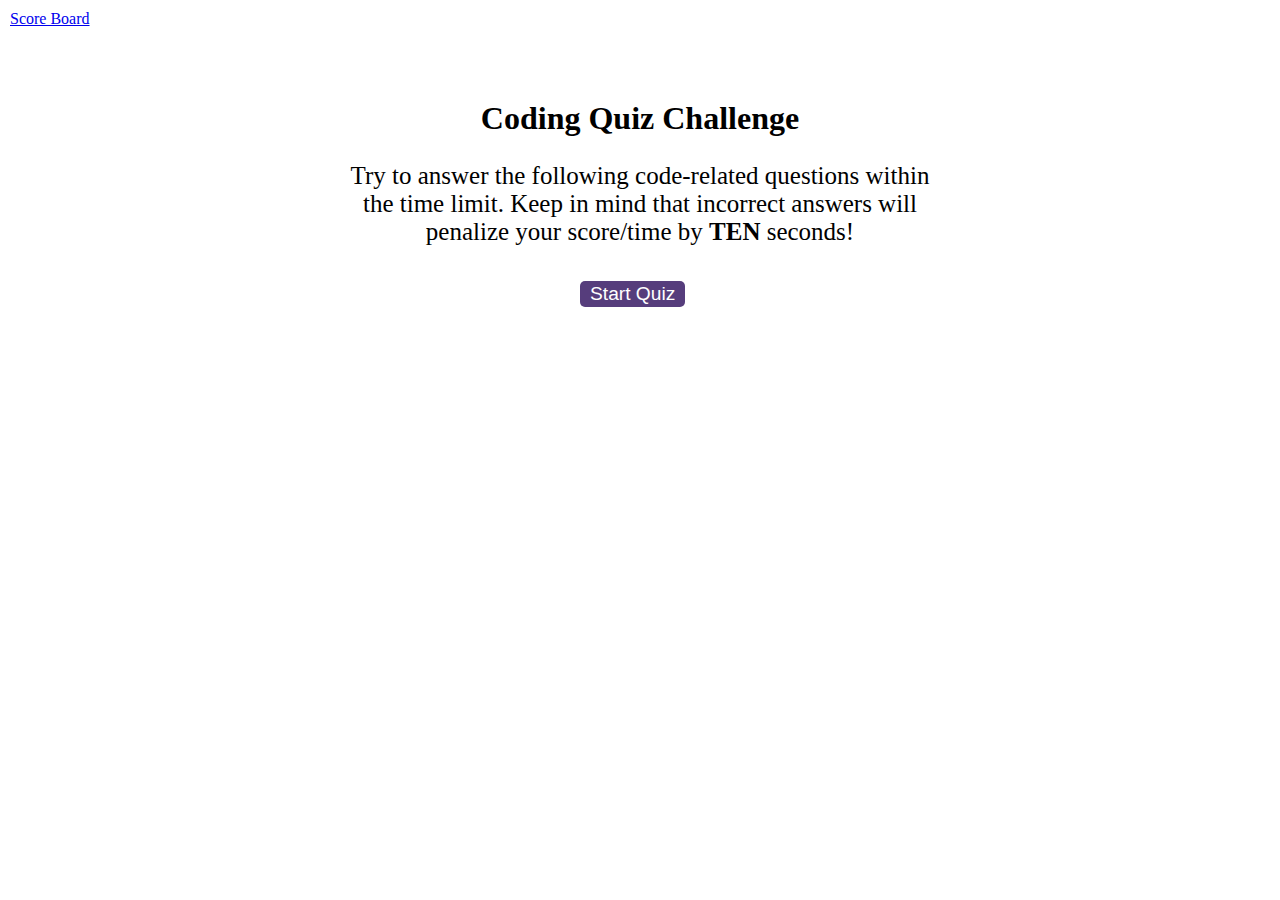
==== index.html @ 67d38988 "Rename index2.html to index.html" ====
<!DOCTYPE html>
<html lang="en">
<head>
    <meta charset="UTF-8">
    <meta name="viewport" content="width=device-width, initial-scale=1.0">
    <link rel="stylesheet" href="style2.css">
    
    <title>Coding Quiz</title>
</head>
<body>
    <!-- Start Page -->
    <div class="container"></div>
    <div class="scores"><a href="scoreboard.html">Score Board</a></div>
    <div id="time"><br></div>
    <div class="wrapper">
        <h1>Coding Quiz Challenge</h1>
           <p>Try to answer the following code-related questions within the time
               limit. Keep in mind that incorrect answers will penalize your
               score/time by <span class="ten">TEN</span> seconds!</p>
       <button class="start-btn">Start Quiz</button>
    </div>
    <!-- Question Page -->
    <div id="question-container" class="hide">
    <div id= "question">Question</div>
    <br>
    <div id= "answer-btn">
        <button class="button">Answer 1</button>
        <button class="button">Answer 2</button>
        <button class="button">Answer 3</button>
        <button class="button">Answer 4</button>
    </div>
    </div>
    <!-- Feedback -->
    <div id="feedback" class="feedback hide"></div>
   
    <!-- End Screen -->
    <div id="endgame" class="hide">
        <h2>Well Done!</h2>
        <p>Your Final Score is <span id="final-score"></span></p>
        <p>Enter Initials: <br> <input type="text" id="initials" max="3">
            <button id="submit">Submit</button>
        </p>
        
    </div>
    <script src="q.js"></script>
</body>
</html>
---- style2.css ----
body {
    font-family: 'Times New Roman', Times, serif;
}
.hide {
    display: none;
}
.wrapper {
    margin: 100px auto 0 auto;
    max-width: 600px;
}
.container {
    margin: 100px auto 0 auto;
    max-width: 600px;
    text-align: center;
}
#time {
    position: absolute;
    top: 10px;
    right: 10px;
  }
.scores {
    position: absolute;
    top: 10px;
    left: 10px;
  }
.question-container {
    text-align: center;
}
#question {
    font-size: 24px;
    text-align: center;
    margin: 100px auto 0 auto;
}
.start-btn {
    display: inline-block;
    margin: 10px;
    cursor: pointer;
    font-size: 120%;
    background-color: #563d7c;
    border-radius: 5px;
    padding: 2px 10px;
    color: white;
    border: 0;
    transition: background-color 0.1s;
    margin-left:40%;
  }
.button {
    display: inline-block;
    margin: 10px;
    cursor: pointer;
    font-size: 120%;
    background-color: #563d7c;
    border-radius: 5px;
    padding: 2px 10px;
    color: white;
    border: 0;
    transition: background-color 0.1s;
    display: block;
    margin-left:25%;
}
h1 {
    text-align: center;
    font-weight: bold;
}
p {
    font-size: 25px;
    text-align: center;
}
.ten {
    font-weight: bold;
}
.feedback {
    font-style: italic;
    font-size: 120%;
    margin-top: 20px;
    padding-top: 10px;
    color: darkgrey;
    border-top: 2px solid #ccc;
  }
  #submit {
    display: inline-block;
    margin: 10px;
    cursor: pointer;
    font-size: 20px;
    background-color: #563d7c;
    border-radius: 5px;
    padding: 2px 10px;
    color: white;
    border: 0;
    transition: background-color 0.1s;
    display: block;
    margin-left:46%;
  }
  h2 {
      text-align: center;
      font-size: 30px;
  }
  .scorebutton {
    display: inline-block;
    margin: 10px;
    cursor: pointer;
    font-size: 120%;
    background-color: #563d7c;
    border-radius: 5px;
    padding: 2px 10px;
    color: white;
    border: 0;
    transition: background-color 0.1s;
}
.scores {
    position: absolute;
    top: 10px;
    left: 10px;
  }
  li {
    background-color: #f3edfc;
  }
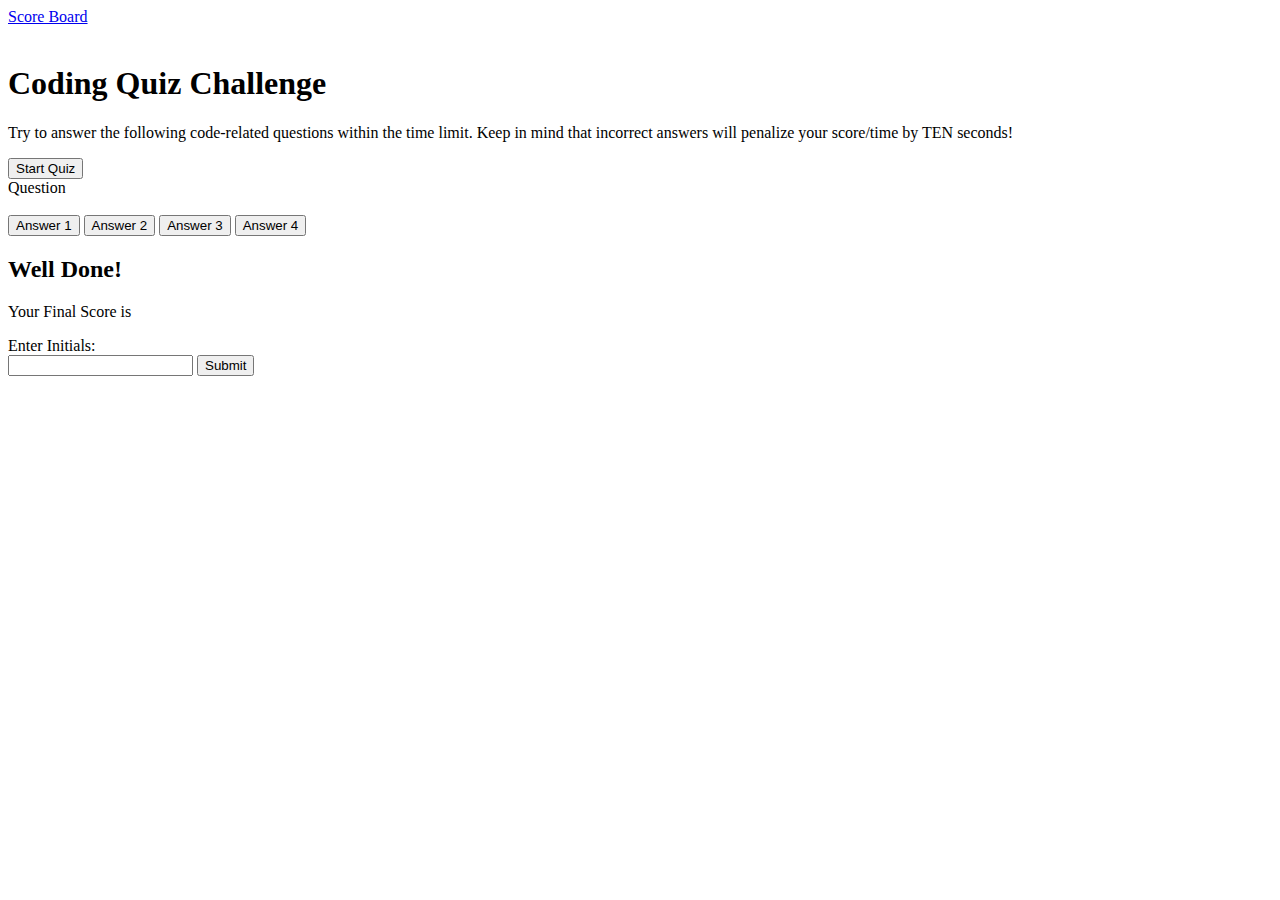
==== commit 5b17e23e: "Update index.html" ====
--- a/index.html
+++ b/index.html
@@ -3,7 +3,7 @@
 <head>
     <meta charset="UTF-8">
     <meta name="viewport" content="width=device-width, initial-scale=1.0">
-    <link rel="stylesheet" href="style2.css">
+    <link rel="stylesheet" href="style.css">
     
     <title>Coding Quiz</title>
 </head>
